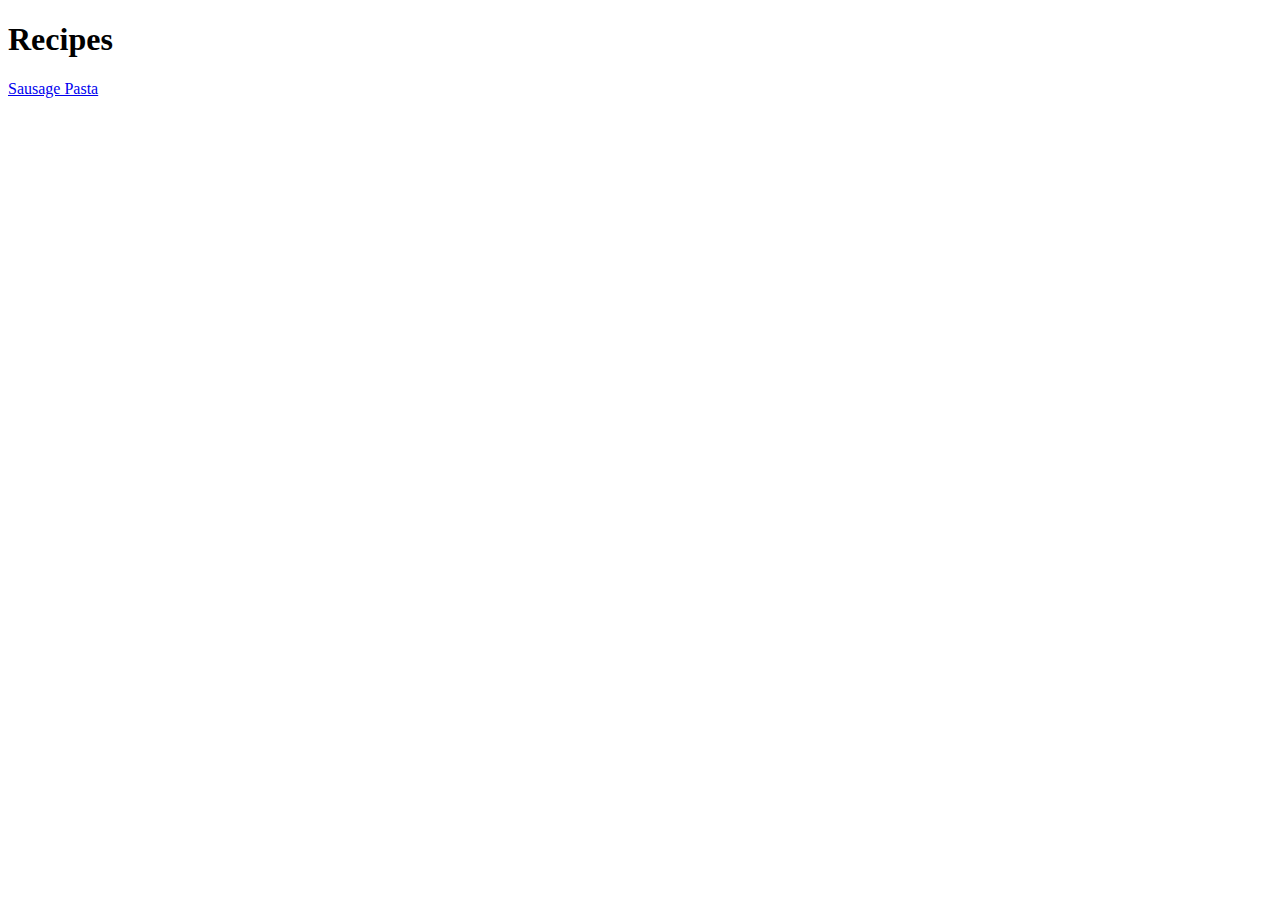
==== index.html @ 654c7a67 "boilerplate code" ====
<!DOCTYPE html>
<html lang="en">
<head>
    <meta charset="UTF-8">
    <meta http-equiv="X-UA-Compatible" content="IE=edge">
    <meta name="viewport" content="width=device-width, initial-scale=1.0">
    <title>Recipes</title>
</head>
<body>
    <h1>Recipes</h1>
    <a href="./recipes/Sausagepasta.html">Sausage Pasta</a>
</body>
</html>
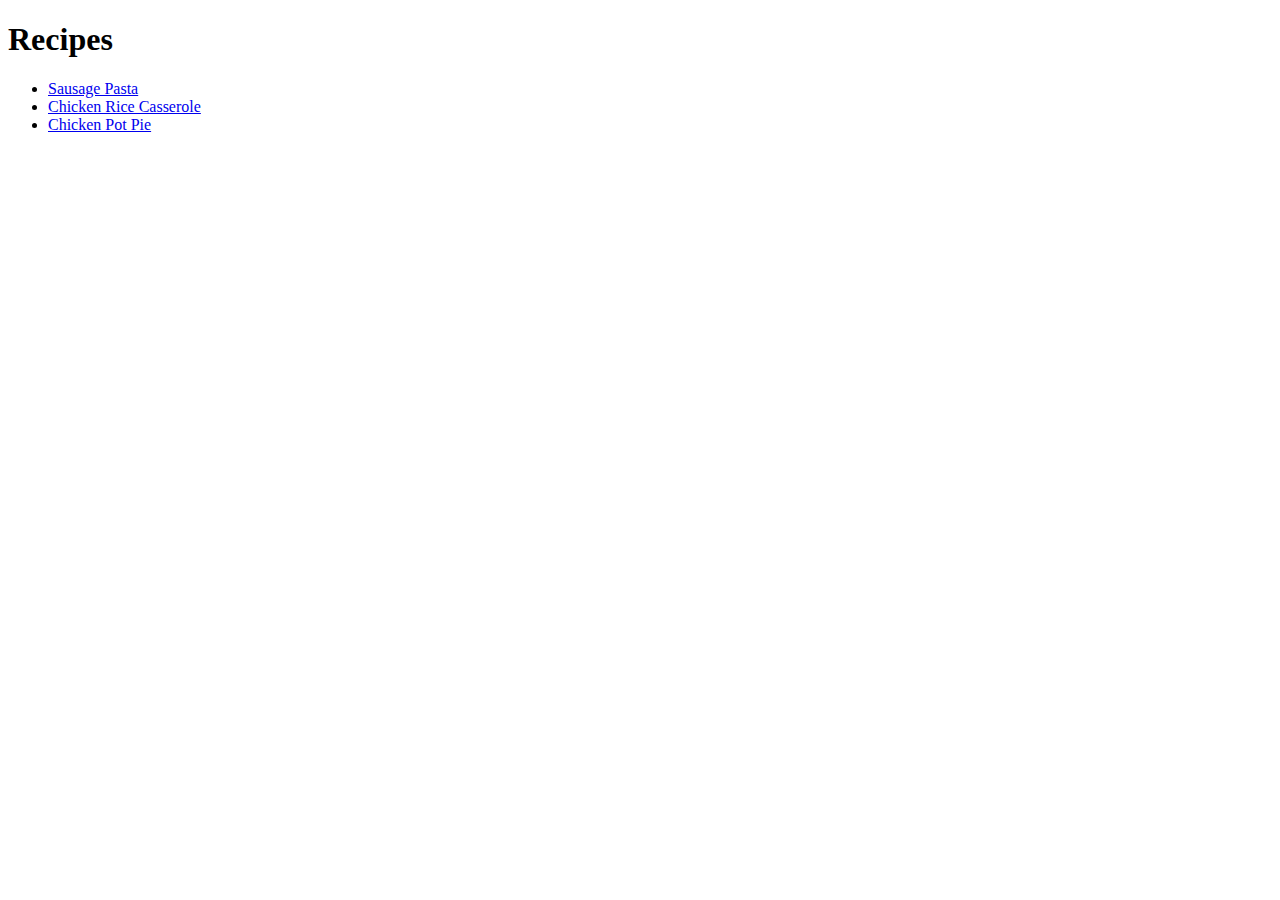
==== commit 48f5f0cf: "updated the links for recipes" ====
--- a/index.html
+++ b/index.html
@@ -8,6 +8,10 @@
 </head>
 <body>
     <h1>Recipes</h1>
-    <a href="./recipes/Sausagepasta.html">Sausage Pasta</a>
+    <ul>
+        <li><a href="./recipes/Sausagepasta.html">Sausage Pasta</a></li>
+        <li><a href="./recipes/Chickenricecasserole.html">Chicken Rice Casserole</a></li>
+        <li><a href="./recipes/Chickenpotpie.html">Chicken Pot Pie</a></li>
+    </ul>
 </body>
 </html>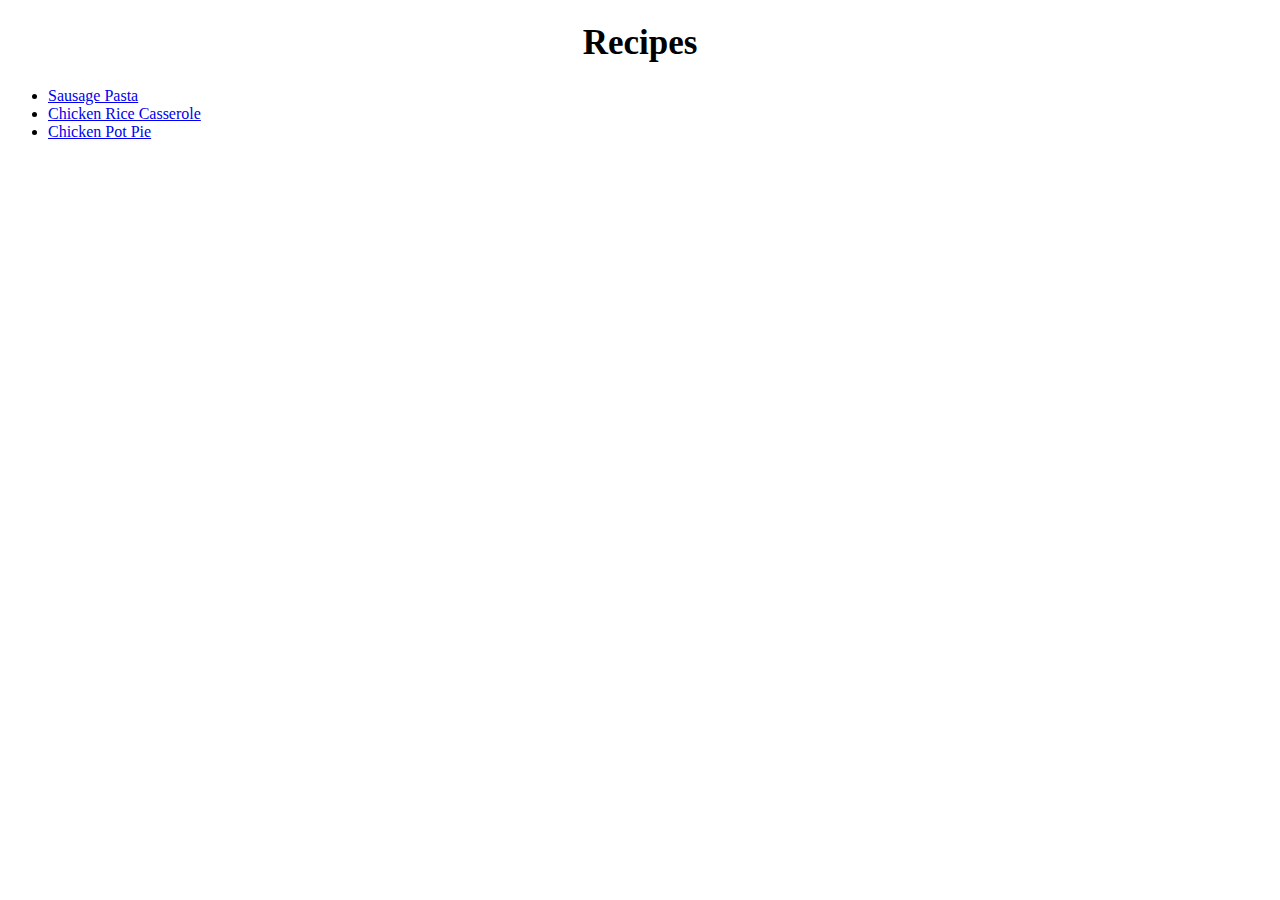
==== commit d015179b: "added mainheader class selesctor" ====
--- a/index.html
+++ b/index.html
@@ -4,10 +4,11 @@
     <meta charset="UTF-8">
     <meta http-equiv="X-UA-Compatible" content="IE=edge">
     <meta name="viewport" content="width=device-width, initial-scale=1.0">
+    <link rel="stylesheet" href="styles.css">
     <title>Recipes</title>
 </head>
 <body>
-    <h1>Recipes</h1>
+    <h1 class="mainheader">Recipes</h1>
     <ul>
         <li><a href="./recipes/Sausagepasta.html">Sausage Pasta</a></li>
         <li><a href="./recipes/Chickenricecasserole.html">Chicken Rice Casserole</a></li>
--- a/styles.css
+++ b/styles.css
@@ -0,0 +1,5 @@
+.mainheader {
+    font-family: "Brush Script MT";
+    font-size: 35px;
+    text-align: center;
+}